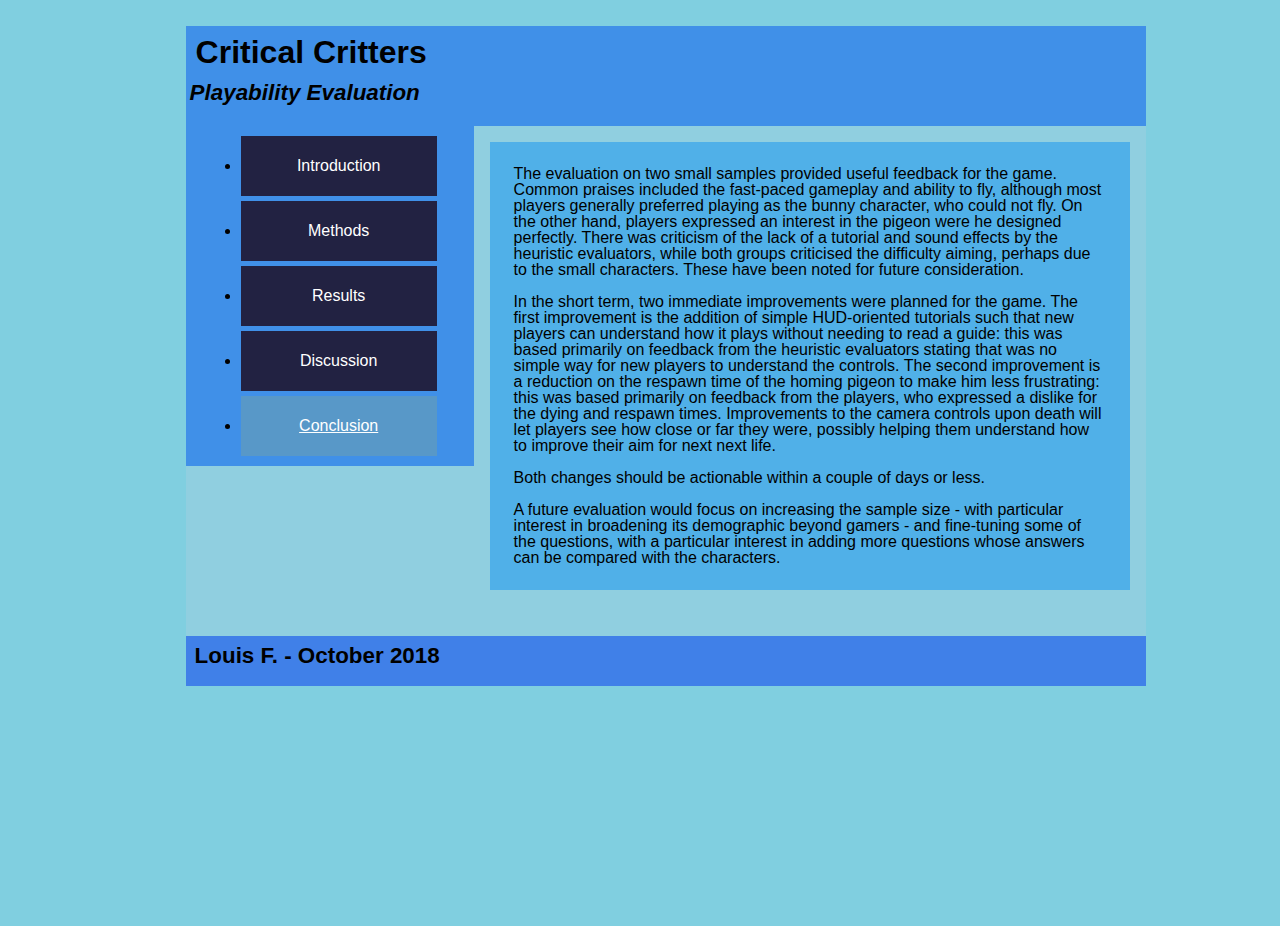
==== conclusion.html @ 8263c284 "I'm so done with this" ====
<!DOCTYPE html>
 <html>
 	<head>
 		<meta charset="utf-8">
 		<meta http-equiv="X-UA-Compatible" content="IE=edge">
 		<title>Critical Critters Usability Evaluation</title>
 		<meta name="description" content="A usability report for COMP210" />
 		<meta name="author" content="Alcwyn Parker" />
 		<meta name="HandheldFriendly" content="true" />
 		<meta name="MobileOptimized" content="320" />

    <!-- Use maximum-scale and user-scalable at your own risk. It disables pinch/zoom. Think about usability/accessibility before including.-->
 		<meta name="viewport" content="width=device-width, initial-scale=1.0, minimum-scale=1.0, maximum-scale=1.0, user-scalable=no" />
 		<!-- Place favicon.ico and apple-touch-icon.png in the root directory -->
 		<link rel="stylesheet" type="text/css" href="css/main.css">
    <link href="https://fonts.googleapis.com/css?family=Roboto" rel="stylesheet">
 	</head>
 	<body>

    <div class="main-container">
      <header>
        <h1>Critical Critters</h1>
        <h2 style="font-style: italic"><i>Playability Evaluation</i></h2>
      </header>
      <div class="content">
        <aside>
          <nav>
            <ul>
              <li><a href="index.html">Introduction </a></li>
              <li><a href="methods.html">Methods </a></li>
              <li><a href="results.html">Results </a></li>
              <li><a href="discussion.html">Discussion </a></li>
              <li><a class="selected" href="conclusion.html">Conclusion </a></li>
            </ul>
          </nav>
        </aside>

		<section>
		<p>The evaluation on two small samples provided useful feedback for the game. Common praises included the fast-paced gameplay and ability to fly, although most players generally preferred playing as the bunny character, who could not fly. On the other hand, players expressed an interest in the pigeon were he designed perfectly. There was criticism of the lack of a tutorial and sound effects by the heuristic evaluators, while both groups criticised the difficulty aiming, perhaps due to the small characters. These have been noted for future consideration.</p>
		<p>In the short term, two immediate improvements were planned for the game. The first improvement is the addition of simple HUD-oriented tutorials such that new players can understand how it plays without needing to read a guide: this was based primarily on feedback from the heuristic evaluators stating that was no simple way for new players to understand the controls. The second improvement is a reduction on the respawn time of the homing pigeon to make him less frustrating: this was based primarily on feedback from the players, who expressed a dislike for the dying and respawn times. Improvements to the camera controls upon death will let players see how close or far they were, possibly helping them understand how to improve their aim for next next life.</p>
		<p>Both changes should be actionable within a couple of days or less.</p>
		<p>A future evaluation would focus on increasing the sample size - with particular interest in broadening its demographic beyond gamers - and fine-tuning some of the questions, with a particular interest in adding more questions whose answers can be compared with the characters.</p>
		
		</section>
      </div>
      <footer>
        <h2>Louis F. - October 2018</h2>
      </footer>
    </div>
 	</body>
 </html>
---- css/main.css ----
/**
 * @Author: Alcwyn Parker <alcwynparker>
 * @Date:   2017-09-25T15:47:37+01:00
 * @Email:  alcwynparker@gmail.com
 * @Project: COMP210
 * @Filename: main.css
 * @Last modified by:   alcwynparker
 * @Last modified time: 2017-09-25T16:19:40+01:00
 */
 /* http://meyerweb.com/eric/tools/css/reset/
    v2.0 | 20110126
    License: none (public domain)
 */

 html, body, div, span, applet, object, iframe,
 h1, h2, p, blockquote, pre,
 a, abbr, acronym, address, big, cite, code,
 del, dfn, em, img, ins, kbd, q, s, samp,
 small, strike, strong, sub, sup, tt, var,
 b, u, i, center,
 dl, dt, dd,
 fieldset, form, label, legend,
 table, caption, tbody, tfoot, thead, tr, th, td,
 article, aside, canvas, details, embed,
 figure, figcaption, footer, header, hgroup,
 menu, nav, output, ruby, section, summary,
 time, mark, audio, video {
 	margin: 0;
 	padding: 0;
 	border: 0;
 	vertical-align: baseline;
 }
 
 table, tr, td, th {
	 border: medium ridge #4b4b71;
	 background-color: lightgray;
	 padding: 0.2em;
 }
 
 p {
	 margin: 1em;
 }
 
 /* HTML5 display-role reset for older browsers */
 article, aside, details, figcaption, figure,
 footer, header, hgroup, menu, nav, section {
 	display: block;
 }
 
 body {
 	line-height: 1;
 }

 ol, ul, li {
 	list-style: inherit;
 }
 blockquote, q {
 	quotes: none;
 }
 blockquote:before, blockquote:after,
 q:before, q:after {
 	content: '';
 	content: none;
 }
 table {
 	border-collapse: collapse;
 	border-spacing: 0;
 }

body, html{
  width:100%;
  height:100%;
  margin:1%;
  font-family: 'Calibri', sans-serif;
  font-size: 1.0em;
  background-color: #80CFE0
}
h1{
  font-size: 2em;
  padding:10px;
  font-weight:bold;
}
h2{
  margin: 0em;
  font-size: 1.4em;
  padding:4px;
}
h3 {
	padding: 0;
	margin-left: 0.2em;
}
h4 {
	margin-left: 0.4em;
}
h5 {
	margin-left: 0.8em;
}

.main-container{
  width:960px;
  background-color: #90CFE0;
  margin: 30px auto;
  position: relative;
  overflow: auto;
  padding-bottom:80px;
  margin: auto;
}
header{
  width:100%;
  height:100px;
  background: #4090E8;
}
.content{
  width:100%;
  min-height:400px;
}
aside{
  width:30%;
  min-height: 300px;
  float:left;
  background: #4090E8;
}
.figure {
	font-size: 90%;
	font-style: italic;
	text-align: center;
	margin: auto;
	display: table;
}
nav ul{
  margin:10px;
}
nav ul li{
  margin:5px;
}
nav ul li a{
  display:block;
  width: 90%;
  height:60px;
  background-color: #222242;
  color: #fff;
  line-height: 60px;
  text-align: center;
  text-decoration: none;
}
nav ul li a.selected{
  text-decoration: underline;
  background: #5898c8;
}
nav ul li a:hover{
  background: #424262;
}
section{
  width:65%;
  min-height:200px;
  background: #50b0E8;
  float: right;
  margin:1em;
  padding: 0.5em;
}
footer{
  clear: both;
  width:100%;
  height:40px;
  background: #4080E8;
  position: absolute;
  bottom: 0px;
  padding:5px;
}
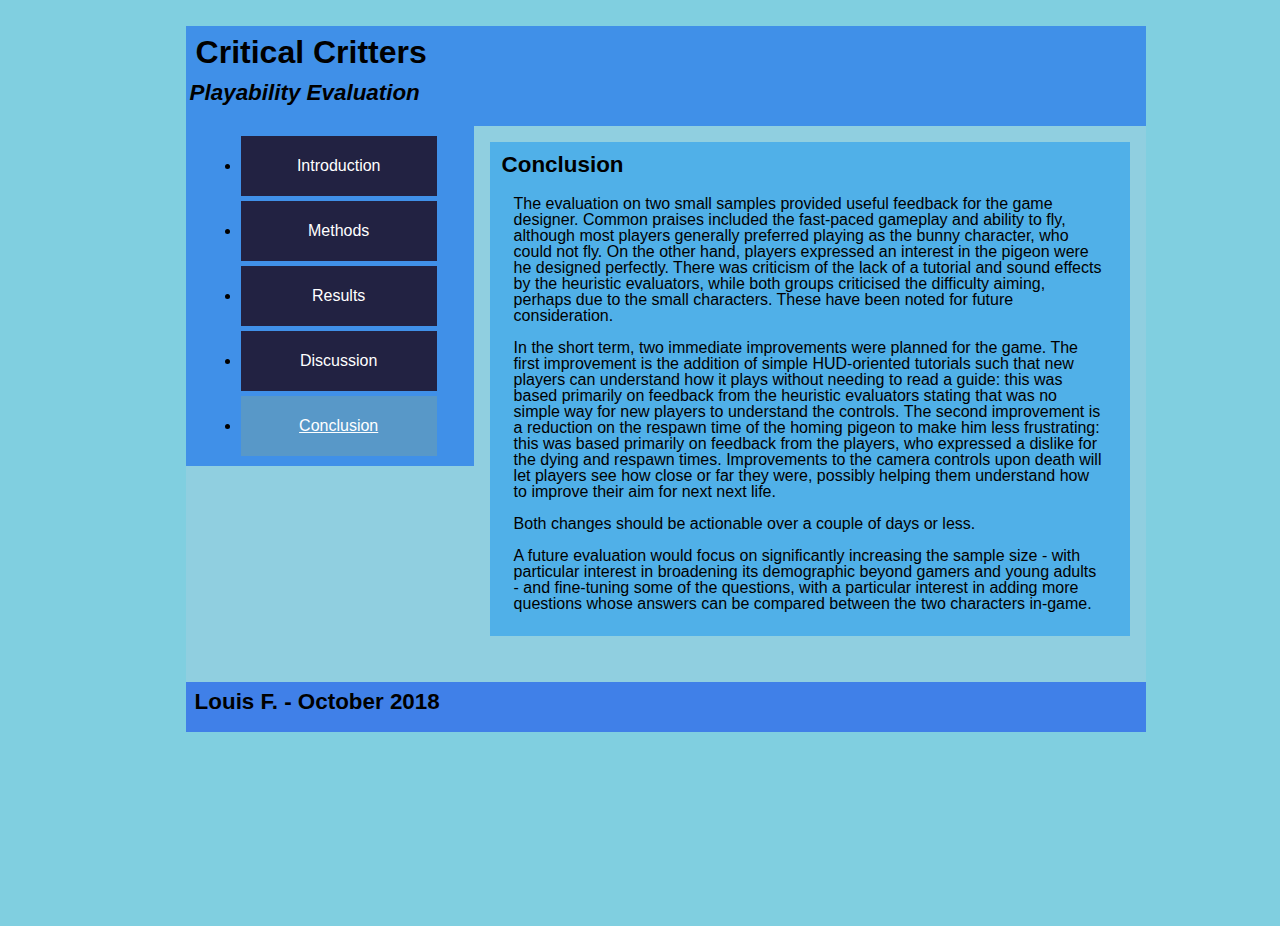
==== commit 4bdde94e: "Okay, now I'm so done with this" ====
--- a/conclusion.html
+++ b/conclusion.html
@@ -36,10 +36,11 @@
         </aside>
 
 		<section>
-		<p>The evaluation on two small samples provided useful feedback for the game. Common praises included the fast-paced gameplay and ability to fly, although most players generally preferred playing as the bunny character, who could not fly. On the other hand, players expressed an interest in the pigeon were he designed perfectly. There was criticism of the lack of a tutorial and sound effects by the heuristic evaluators, while both groups criticised the difficulty aiming, perhaps due to the small characters. These have been noted for future consideration.</p>
+		<h2>Conclusion</h2>
+		<p>The evaluation on two small samples provided useful feedback for the game designer. Common praises included the fast-paced gameplay and ability to fly, although most players generally preferred playing as the bunny character, who could not fly. On the other hand, players expressed an interest in the pigeon were he designed perfectly. There was criticism of the lack of a tutorial and sound effects by the heuristic evaluators, while both groups criticised the difficulty aiming, perhaps due to the small characters. These have been noted for future consideration.</p>
 		<p>In the short term, two immediate improvements were planned for the game. The first improvement is the addition of simple HUD-oriented tutorials such that new players can understand how it plays without needing to read a guide: this was based primarily on feedback from the heuristic evaluators stating that was no simple way for new players to understand the controls. The second improvement is a reduction on the respawn time of the homing pigeon to make him less frustrating: this was based primarily on feedback from the players, who expressed a dislike for the dying and respawn times. Improvements to the camera controls upon death will let players see how close or far they were, possibly helping them understand how to improve their aim for next next life.</p>
-		<p>Both changes should be actionable within a couple of days or less.</p>
-		<p>A future evaluation would focus on increasing the sample size - with particular interest in broadening its demographic beyond gamers - and fine-tuning some of the questions, with a particular interest in adding more questions whose answers can be compared with the characters.</p>
+		<p>Both changes should be actionable over a couple of days or less.</p>
+		<p>A future evaluation would focus on significantly increasing the sample size - with particular interest in broadening its demographic beyond gamers and young adults - and fine-tuning some of the questions, with a particular interest in adding more questions whose answers can be compared between the two characters in-game.</p>
 		
 		</section>
       </div>
